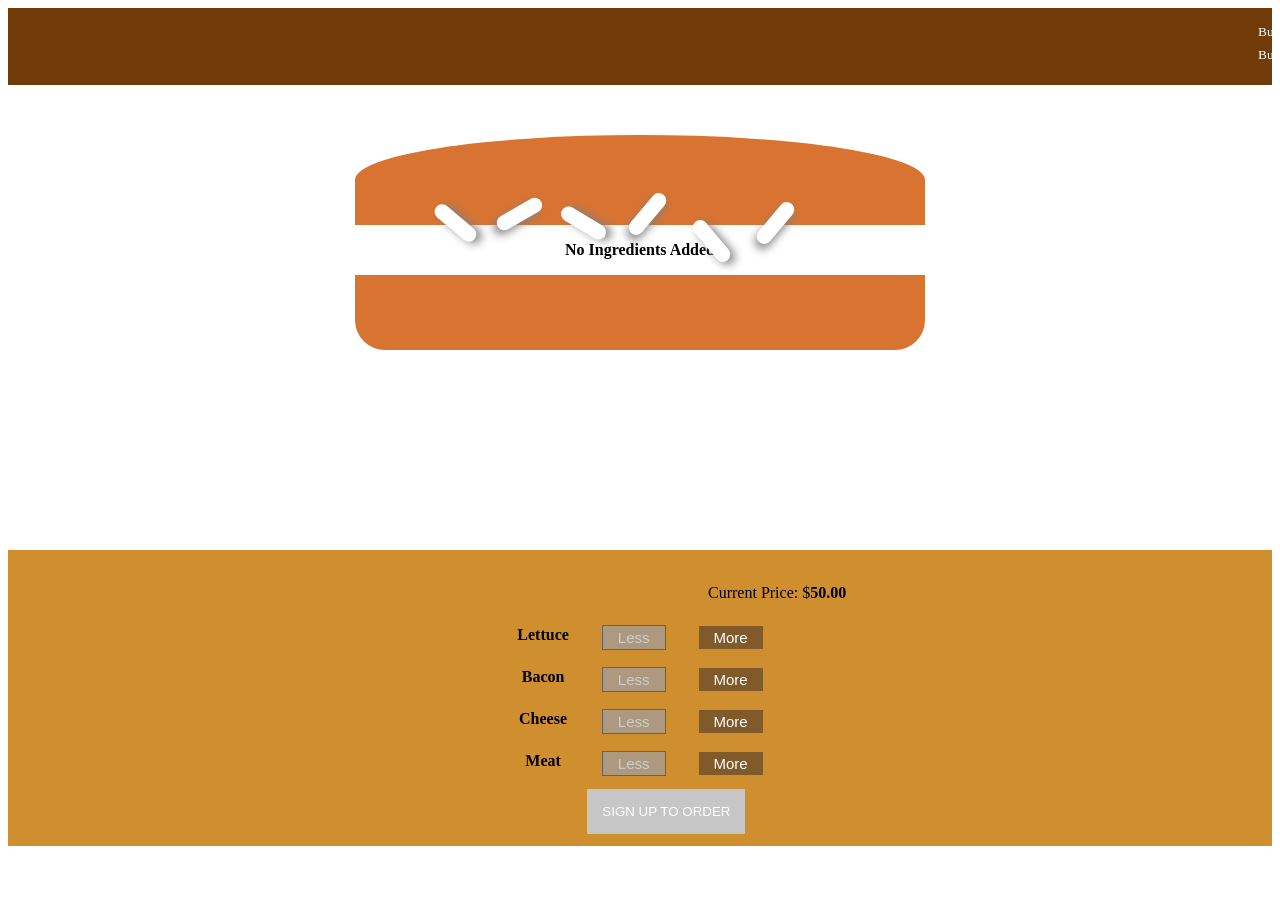
==== index.html @ 316af077 "Fix homepage" ====
<!doctype html>
<html lang="en">
  <head>
    <meta charset="UTF-8" />
    <meta name="viewport" content="width=device-width, initial-scale=1.0" />
    <link rel="stylesheet" href="burger.css" />
    <title>Document</title>
  </head>
  <body>
    <nav class="up_nav">
      <div class="main_div">
        <img src="./javascipt batch 114/Capture.PNG" alt="" height="70px" />
      </div>
      <div>
        <ul class="ul1">
          <li class="li_hover">
            <a href="./burger.html"><sup>Burger Builder</sup></a>
          </li>
          <li class="li_hover">
            <a href="./burger login file.html" target="_blank"
              ><sup>Login</sup></a
            >
          </li>
        </ul>
      </div>
    </nav>
    <center>
      <div class="burger">
        <div class="upper_bun">
          <span class="seed1"></span>
          <span class="seed2"></span>
          <span class="seed3"></span>
          <span class="seed4"></span>
          <span class="seed5"></span>
          <span class="seed6"></span>
        </div>
        <p id="message" class="pre_1"><strong>No Ingredients Added</strong></p>
        <p id="lettuce"></p>
        <p id="bacon"></p>
        <p id="Cheese"></p>
        <p id="Meat"></p>
        <div class="lower_bun"></div>
      </div>
    </center>
    <footer>
      <center>
        <br />
        <div class="dis_flex">
          <p>Current Price: $</p>
          <p id="price"><strong>50.00</strong></p>
        </div>
        <table>
          <thead>
            <tr>
              <th>Lettuce</th>
              <td>
                <button class="btn_less" id="less_id" onclick="less_lettuce()">
                  Less
                </button>
              </td>
              <td>
                <button class="btn_more" id="btn_m2" onclick="add_lettuce()">
                  More
                </button>
              </td>
            </tr>
            <tr>
              <th>Bacon</th>
              <td>
                <button
                  class="btn_less"
                  onclick="less_bacon()"
                  id="btn_less_bacon"
                >
                  Less
                </button>
              </td>
              <td>
                <button class="btn_more" onclick="add_bacon()">More</button>
              </td>
            </tr>
            <tr>
              <th>Cheese</th>
              <td>
                <button
                  class="btn_less"
                  onclick="less_cheese()"
                  id="btn_less_cheese"
                >
                  Less
                </button>
              </td>
              <td>
                <button class="btn_more" onclick="add_cheese()">More</button>
              </td>
            </tr>
            <tr>
              <th>Meat</th>
              <td>
                <button
                  class="btn_less"
                  onclick="less_meat()"
                  id="btn_less_meat"
                >
                  Less
                </button>
              </td>
              <td>
                <button class="btn_more" onclick="add_meat()">More</button>
              </td>
            </tr>
            <tr>
              <td colspan="3" class="td_last">
                <button class="btn_signin" onclick="saveOrder()">
                  <a href="./burger login file.html">SIGN UP TO ORDER</a>
                </button>
              </td>
            </tr>
          </thead>
        </table>
      </center>
    </footer>
    <script src="./burger.js"></script>
  </body>
</html>
---- burger.css ----
/* .img_1{
  width: 500px;
} */

.up_nav{
  display: flex;
  flex-direction: row;
  gap: 1200px;
  align-items: center;
  background-color: #703b09;
  margin-top: 0px;
  padding-left: 10px;
  margin-bottom: 50px;
  /* position: fixed ; */
}
.upper_bun{
  background-color: #D97331;
  height: 90px;
  width: 570px;
  border-radius: 50% 50% 0 0;
}
.lower_bun{
  background-color: #D97331;
  height: 75px;
  width: 570px;
  border-bottom-left-radius: 30px;
  border-bottom-right-radius: 30px;
}
.seed1{
  background-color: white;
  width: 15px;
  height: 50px;
  border-radius: 50px;
  box-shadow: 2px 5px 10px grey;
  position: absolute;
  transform:rotate(-50deg);
  top: 22%;
  left: 35%;
}
.seed2{
  background-color: white;
  width: 15px;
  height: 50px;
  border-radius: 50px;
  box-shadow: 2px 5px 10px grey;
  position: absolute;
  transform:rotate(60deg);
  top: 21%;
  left: 40%;
}
.seed3{
  background-color: white;
  width: 15px;
  height: 50px;
  border-radius: 50px;
  box-shadow: 2px 5px 10px grey;
  position: absolute;
  transform:rotate(-59deg);
  top: 22%;
  left: 45%;
}
.seed4{
  background-color: white;
  width: 15px;
  height: 50px;
  border-radius: 50px;
  box-shadow: 2px 5px 10px grey;
  position: absolute;
  transform:rotate(40deg);
  top: 21%;
  left: 50%;
}
.seed5{
  background-color: white;
  width: 15px;
  height: 50px;
  border-radius: 50px;
  box-shadow: 2px 5px 10px grey;
  position: absolute;
  transform:rotate(-40deg);
  top: 24%;
  left: 55%;
}
.seed6{
  background-color: white;
  width: 15px;
  height: 50px;
  border-radius: 50px;
  box-shadow: 2px 5px 10px grey;
  position: absolute;
  transform:rotate(40deg);
  top: 22%;
  left: 60%;
}
a{
  text-decoration: none;
  color: white;
}
li{
  list-style-type: none ;
}
.ul1{
  display: flex;
  gap: 25px;
}
.li_hover:hover{
  padding-top: 8px;
  padding-bottom: 9px;
  /* padding-left: 10px; */
  /* padding-right: 10px; */
  /* position: fixed; */
  background-color: #8f5c2c;
  border-bottom: 4px solid #40a4c8;
}
.upper_div{
  padding-top: 100px;
}
.loop_it{
  font-size: 20px;
}
footer{
  background-color: #CF8F2E;
  position: relative;
  top: 200px;
}
td{
  /* padding-left: 20px; */
  padding-right: 30px;
  padding-bottom: 10px;
  font-size: 25px;
}
.td_last{
  padding-left: 100px;
}
.btn_signin{
  /* font-size: 20px; */
  padding: 15px;
  background-color: #C7C6C6;
  border: none;
  color: #636161;
}
th{
  padding-left: 30px;
  padding-right: 30px;
  padding-bottom: 10px;
}
.btn_less{
  padding-left: 15px;
  padding-right: 15px;
  padding-bottom: 3px;
  padding-top: 3px;
  font-size: 15px;
  color: #cccccc;
  background-color: #ac9980;
  border: 1px #636161 solid;
}
.btn_more{
  padding-left: 15px;
  padding-right: 15px;
  padding-bottom: 3px;
  padding-top: 3px;
  font-size: 15px;
  background-color: #805a2b;
  color: white;
  border: none;
}
.btn_more:hover{
  background-color: #af733a;
}
.btn_less:hover{
  cursor: not-allowed;
}


.btn_signin:hover{
  background-color: rgba(12, 181, 12, 0.9);
}
.dis_flex{
  display: flex;
  flex-direction: row;
  position: relative;
  left: 700px;
}
.div_scroll{
  overflow-y: scroll;
}
@media (max-width: 480px) {
  .up_nav{
  display: flex;
  flex-direction: row;
  gap: 20px;
  align-items: center;
  background-color: #703b09;
  margin-top: 0px;
  padding-left: 10px;
  position: fixed ;
}
.img_1{
  width: 320px;
}
.pre_1{
  font-size: 10px;
  width: fit-content;
}
footer{   
  background-color: #CF8F2E;
  position: relative;
  top: 50px;
  width: 320px;
}
.dis_flex{
  display: flex;
  flex-direction: row;
  position: relative;
  left: 100px;
}
}
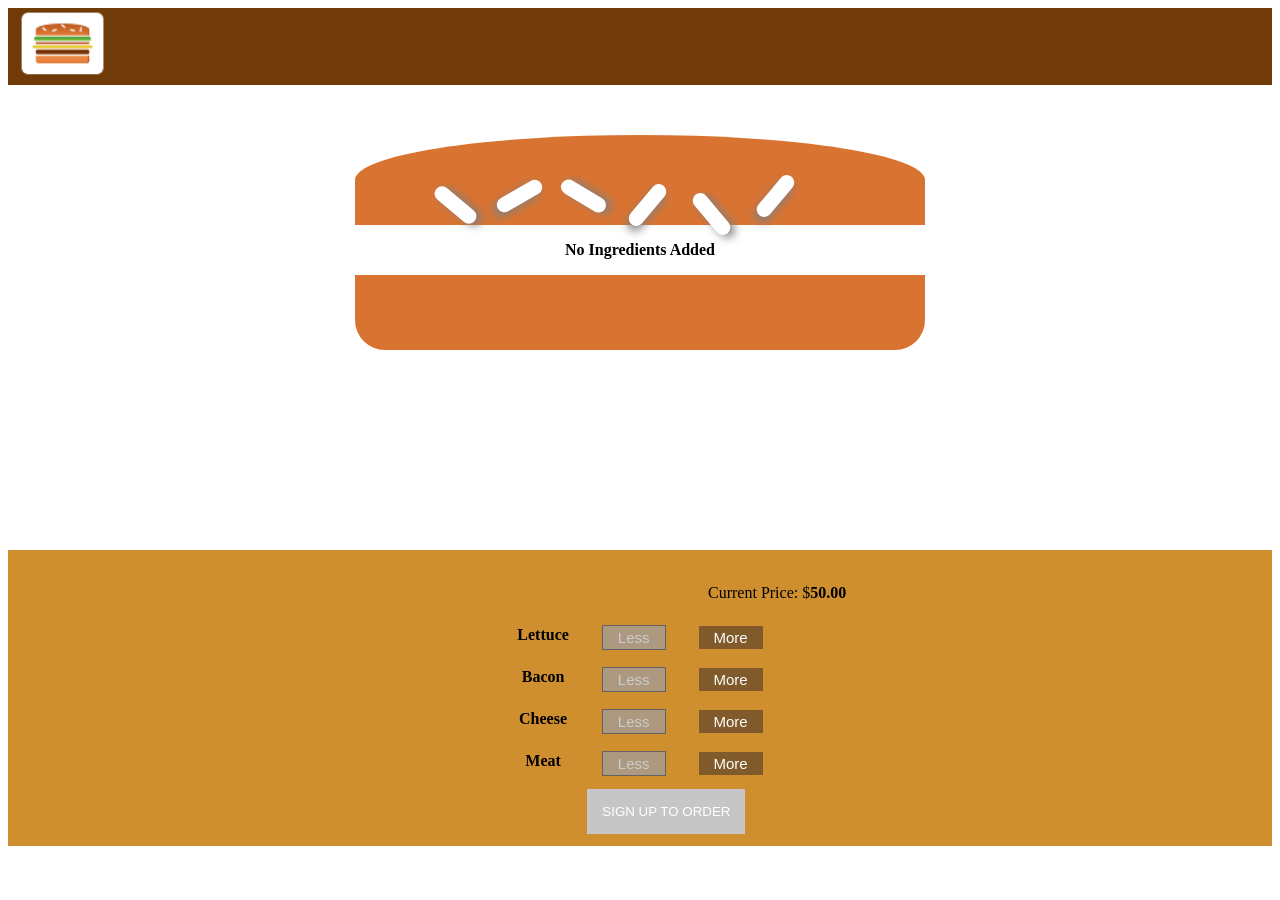
==== commit 327ea2bd: "Update Burger Builder" ====
--- a/index.html
+++ b/index.html
@@ -9,7 +9,8 @@
   <body>
     <nav class="up_nav">
       <div class="main_div">
-        <img src="./javascipt batch 114/Capture.PNG" alt="" height="70px" />
+        <!-- <img src="Capture.PNG" alt="" height="70px" /> -->
+         <img src="./Capture.PNG" alt="" height="70px" />
       </div>
       <div>
         <ul class="ul1">
--- a/burger.css
+++ b/burger.css
@@ -34,7 +34,7 @@
   box-shadow: 2px 5px 10px grey;
   position: absolute;
   transform:rotate(-50deg);
-  top: 22%;
+  top: 20%;
   left: 35%;
 }
 .seed2{
@@ -45,21 +45,43 @@
   box-shadow: 2px 5px 10px grey;
   position: absolute;
   transform:rotate(60deg);
+  top: 19%;
+  left: 40%;
+}
+.seed3{
+  background-color: white;
+  width: 15px;
+  height: 50px;
+  border-radius: 50px;
+  box-shadow: 2px 5px 10px grey;
+  position: absolute;
+  transform:rotate(-59deg);
+  top: 19%;
+  left: 45%;
+}
+.seed4{
+  background-color: white;
+  width: 15px;
+  height: 50px;
+  border-radius: 50px;
+  box-shadow: 2px 5px 10px grey;
+  position: absolute;
+  transform:rotate(40deg);
+  top: 20%;
+  left: 50%;
+}
+.seed5{
+  background-color: white;
+  width: 15px;
+  height: 50px;
+  border-radius: 50px;
+  box-shadow: 2px 5px 10px grey;
+  position: absolute;
+  transform:rotate(-40deg);
   top: 21%;
-  left: 40%;
-}
-.seed3{
-  background-color: white;
-  width: 15px;
-  height: 50px;
-  border-radius: 50px;
-  box-shadow: 2px 5px 10px grey;
-  position: absolute;
-  transform:rotate(-59deg);
-  top: 22%;
-  left: 45%;
-}
-.seed4{
+  left: 55%;
+}
+.seed6{
   background-color: white;
   width: 15px;
   height: 50px;
@@ -67,29 +89,7 @@
   box-shadow: 2px 5px 10px grey;
   position: absolute;
   transform:rotate(40deg);
-  top: 21%;
-  left: 50%;
-}
-.seed5{
-  background-color: white;
-  width: 15px;
-  height: 50px;
-  border-radius: 50px;
-  box-shadow: 2px 5px 10px grey;
-  position: absolute;
-  transform:rotate(-40deg);
-  top: 24%;
-  left: 55%;
-}
-.seed6{
-  background-color: white;
-  width: 15px;
-  height: 50px;
-  border-radius: 50px;
-  box-shadow: 2px 5px 10px grey;
-  position: absolute;
-  transform:rotate(40deg);
-  top: 22%;
+  top: 19%;
   left: 60%;
 }
 a{
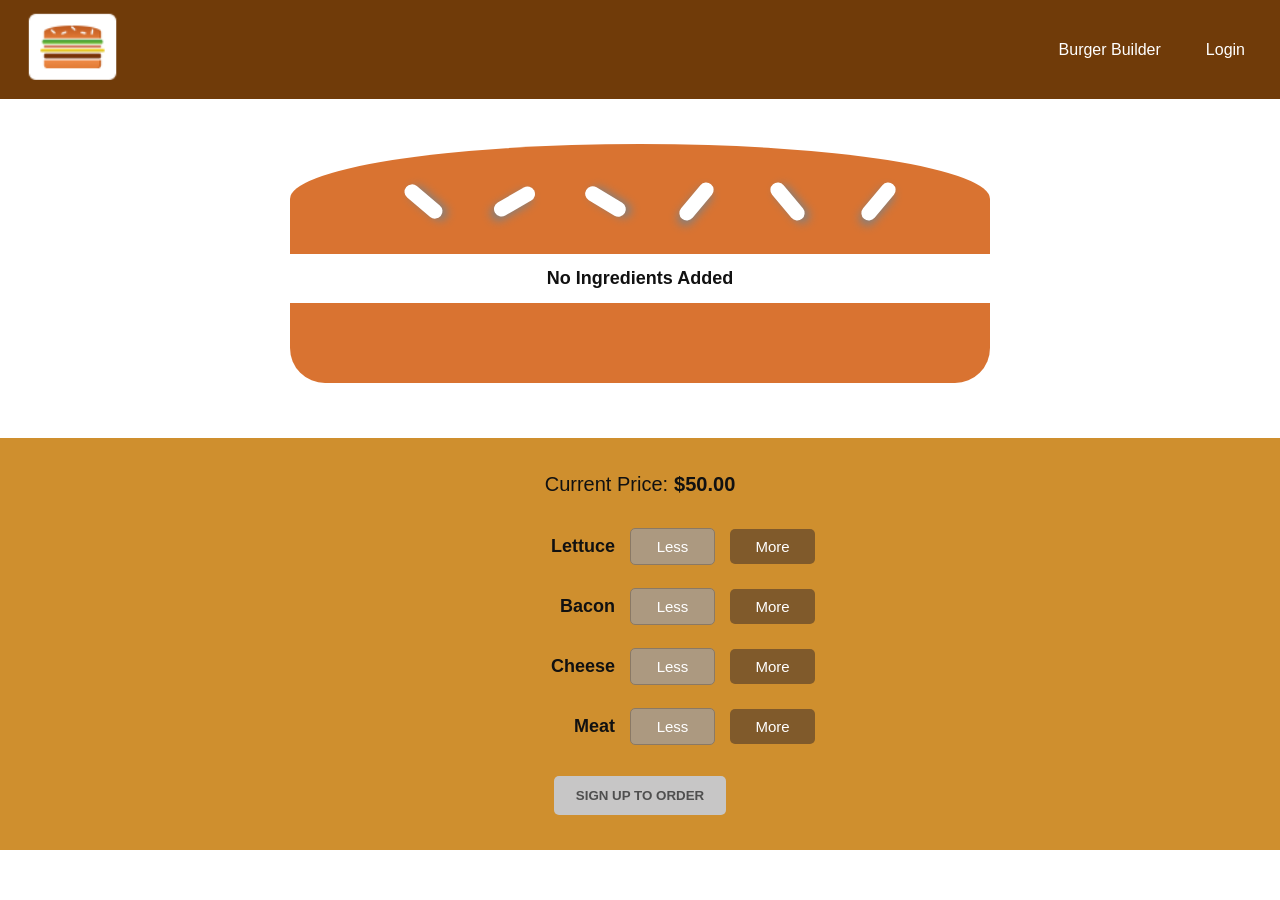
==== commit 4498adc2: "full app ready" ====
--- a/index.html
+++ b/index.html
@@ -4,28 +4,27 @@
     <meta charset="UTF-8" />
     <meta name="viewport" content="width=device-width, initial-scale=1.0" />
     <link rel="stylesheet" href="burger.css" />
-    <title>Document</title>
+    <title>Burger Builder</title>
   </head>
+
   <body>
     <nav class="up_nav">
       <div class="main_div">
-        <!-- <img src="Capture.PNG" alt="" height="70px" /> -->
-         <img src="./Capture.PNG" alt="" height="70px" />
+        <img src="./Capture.PNG" alt="Burger Builder Logo" />
       </div>
-      <div>
-        <ul class="ul1">
-          <li class="li_hover">
-            <a href="./burger.html"><sup>Burger Builder</sup></a>
-          </li>
-          <li class="li_hover">
-            <a href="./burger login file.html" target="_blank"
-              ><sup>Login</sup></a
-            >
-          </li>
-        </ul>
-      </div>
+
+      <ul class="ul1">
+        <li class="li_hover">
+          <a href="./index.html">Burger Builder</a>
+        </li>
+
+        <li class="li_hover">
+          <a href="./burger login file.html" target="_blank">Login</a>
+        </li>
+      </ul>
     </nav>
-    <center>
+
+    <main class="upper_div">
       <div class="burger">
         <div class="upper_bun">
           <span class="seed1"></span>
@@ -35,92 +34,116 @@
           <span class="seed5"></span>
           <span class="seed6"></span>
         </div>
-        <p id="message" class="pre_1"><strong>No Ingredients Added</strong></p>
-        <p id="lettuce"></p>
-        <p id="bacon"></p>
-        <p id="Cheese"></p>
-        <p id="Meat"></p>
+
+        <p id="message" class="pre_1">
+          <strong>No Ingredients Added</strong>
+        </p>
+
+        <div id="lettuce"></div>
+        <div id="bacon"></div>
+        <div id="Cheese"></div>
+        <div id="Meat"></div>
+
         <div class="lower_bun"></div>
       </div>
-    </center>
-    <footer>
-      <center>
-        <br />
-        <div class="dis_flex">
-          <p>Current Price: $</p>
-          <p id="price"><strong>50.00</strong></p>
+    </main>
+
+    <section class="controls_section">
+      <div class="price_box">
+        <span>Current Price:</span>
+        <strong>$<span id="price">50.00</span></strong>
+      </div>
+
+      <div class="ingredients_controls">
+        <div class="control_row">
+          <span class="ingredient_name">Lettuce</span>
+
+          <button
+            class="btn_less"
+            id="less_id"
+            onclick="less_lettuce()"
+          >
+            Less
+          </button>
+
+          <button
+            class="btn_more"
+            onclick="add_lettuce()"
+          >
+            More
+          </button>
         </div>
-        <table>
-          <thead>
-            <tr>
-              <th>Lettuce</th>
-              <td>
-                <button class="btn_less" id="less_id" onclick="less_lettuce()">
-                  Less
-                </button>
-              </td>
-              <td>
-                <button class="btn_more" id="btn_m2" onclick="add_lettuce()">
-                  More
-                </button>
-              </td>
-            </tr>
-            <tr>
-              <th>Bacon</th>
-              <td>
-                <button
-                  class="btn_less"
-                  onclick="less_bacon()"
-                  id="btn_less_bacon"
-                >
-                  Less
-                </button>
-              </td>
-              <td>
-                <button class="btn_more" onclick="add_bacon()">More</button>
-              </td>
-            </tr>
-            <tr>
-              <th>Cheese</th>
-              <td>
-                <button
-                  class="btn_less"
-                  onclick="less_cheese()"
-                  id="btn_less_cheese"
-                >
-                  Less
-                </button>
-              </td>
-              <td>
-                <button class="btn_more" onclick="add_cheese()">More</button>
-              </td>
-            </tr>
-            <tr>
-              <th>Meat</th>
-              <td>
-                <button
-                  class="btn_less"
-                  onclick="less_meat()"
-                  id="btn_less_meat"
-                >
-                  Less
-                </button>
-              </td>
-              <td>
-                <button class="btn_more" onclick="add_meat()">More</button>
-              </td>
-            </tr>
-            <tr>
-              <td colspan="3" class="td_last">
-                <button class="btn_signin" onclick="saveOrder()">
-                  <a href="./burger login file.html">SIGN UP TO ORDER</a>
-                </button>
-              </td>
-            </tr>
-          </thead>
-        </table>
-      </center>
-    </footer>
+
+        <div class="control_row">
+          <span class="ingredient_name">Bacon</span>
+
+          <button
+            class="btn_less"
+            id="btn_less_bacon"
+            onclick="less_bacon()"
+          >
+            Less
+          </button>
+
+          <button
+            class="btn_more"
+            onclick="add_bacon()"
+          >
+            More
+          </button>
+        </div>
+
+        <div class="control_row">
+          <span class="ingredient_name">Cheese</span>
+
+          <button
+            class="btn_less"
+            id="btn_less_cheese"
+            onclick="less_cheese()"
+          >
+            Less
+          </button>
+
+          <button
+            class="btn_more"
+            onclick="add_cheese()"
+          >
+            More
+          </button>
+        </div>
+
+        <div class="control_row">
+          <span class="ingredient_name">Meat</span>
+
+          <button
+            class="btn_less"
+            id="btn_less_meat"
+            onclick="less_meat()"
+          >
+            Less
+          </button>
+
+          <button
+            class="btn_more"
+            onclick="add_meat()"
+          >
+            More
+          </button>
+        </div>
+      </div>
+
+      <div class="order_box">
+        <button
+          class="btn_signin"
+          onclick="saveOrder()"
+        >
+          <a href="./burger login file.html">
+            SIGN UP TO ORDER
+          </a>
+        </button>
+      </div>
+    </section>
+
     <script src="./burger.js"></script>
   </body>
 </html>
--- a/burger.css
+++ b/burger.css
@@ -1,217 +1,430 @@
-/* .img_1{
-  width: 500px;
-} */
-
-.up_nav{
-  display: flex;
-  flex-direction: row;
-  gap: 1200px;
-  align-items: center;
-  background-color: #703b09;
-  margin-top: 0px;
-  padding-left: 10px;
-  margin-bottom: 50px;
-  /* position: fixed ; */
-}
-.upper_bun{
-  background-color: #D97331;
-  height: 90px;
-  width: 570px;
+* {
+  box-sizing: border-box;
+}
+
+html,
+body {
+  margin: 0;
+  padding: 0;
+  width: 100%;
+  min-height: 100%;
+  font-family: Arial, sans-serif;
+  background: #ffffff;
+  overflow-x: hidden;
+}
+
+body {
+  color: #111111;
+}
+
+a {
+  text-decoration: none;
+  color: white;
+}
+
+.up_nav {
+  width: 100%;
+  min-height: 90px;
+  display: flex;
+  align-items: center;
+  justify-content: space-between;
+  background: #703b09;
+  padding: 10px 25px;
+}
+
+.main_div img {
+  width: 95px;
+  height: 75px;
+  object-fit: contain;
+  border-radius: 8px;
+}
+
+.ul1 {
+  display: flex;
+  align-items: center;
+  gap: 25px;
+  padding: 0;
+  margin: 0;
+  list-style: none;
+}
+
+.li_hover {
+  padding: 10px;
+  border-radius: 5px;
+  transition: 0.2s ease;
+}
+
+.li_hover:hover {
+  background: #8f5c2c;
+  border-bottom: 3px solid #40a4c8;
+}
+
+.upper_div {
+  width: 100%;
+  display: flex;
+  justify-content: center;
+  padding: 45px 20px 0;
+}
+
+.burger {
+  width: min(700px, 90vw);
+  display: flex;
+  flex-direction: column;
+  align-items: center;
+}
+
+.upper_bun {
+  position: relative;
+  width: 100%;
+  height: 110px;
+  background: #d97331;
   border-radius: 50% 50% 0 0;
 }
-.lower_bun{
-  background-color: #D97331;
-  height: 75px;
-  width: 570px;
-  border-bottom-left-radius: 30px;
-  border-bottom-right-radius: 30px;
-}
-.seed1{
-  background-color: white;
+
+.lower_bun {
+  width: 100%;
+  height: 80px;
+  background: #d97331;
+  border-bottom-left-radius: 35px;
+  border-bottom-right-radius: 35px;
+}
+
+.seed1,
+.seed2,
+.seed3,
+.seed4,
+.seed5,
+.seed6 {
+  position: absolute;
+  top: 35px;
   width: 15px;
-  height: 50px;
+  height: 45px;
+  background: white;
   border-radius: 50px;
   box-shadow: 2px 5px 10px grey;
-  position: absolute;
-  transform:rotate(-50deg);
-  top: 20%;
-  left: 35%;
-}
-.seed2{
-  background-color: white;
-  width: 15px;
-  height: 50px;
-  border-radius: 50px;
-  box-shadow: 2px 5px 10px grey;
-  position: absolute;
-  transform:rotate(60deg);
-  top: 19%;
-  left: 40%;
-}
-.seed3{
-  background-color: white;
-  width: 15px;
-  height: 50px;
-  border-radius: 50px;
-  box-shadow: 2px 5px 10px grey;
-  position: absolute;
-  transform:rotate(-59deg);
-  top: 19%;
-  left: 45%;
-}
-.seed4{
-  background-color: white;
-  width: 15px;
-  height: 50px;
-  border-radius: 50px;
-  box-shadow: 2px 5px 10px grey;
-  position: absolute;
-  transform:rotate(40deg);
-  top: 20%;
-  left: 50%;
-}
-.seed5{
-  background-color: white;
-  width: 15px;
-  height: 50px;
-  border-radius: 50px;
-  box-shadow: 2px 5px 10px grey;
-  position: absolute;
-  transform:rotate(-40deg);
-  top: 21%;
-  left: 55%;
-}
-.seed6{
-  background-color: white;
-  width: 15px;
-  height: 50px;
-  border-radius: 50px;
-  box-shadow: 2px 5px 10px grey;
-  position: absolute;
-  transform:rotate(40deg);
-  top: 19%;
-  left: 60%;
-}
-a{
-  text-decoration: none;
+}
+
+.seed1 {
+  left: 18%;
+  transform: rotate(-50deg);
+}
+
+.seed2 {
+  left: 31%;
+  transform: rotate(60deg);
+}
+
+.seed3 {
+  left: 44%;
+  transform: rotate(-59deg);
+}
+
+.seed4 {
+  left: 57%;
+  transform: rotate(40deg);
+}
+
+.seed5 {
+  left: 70%;
+  transform: rotate(-40deg);
+}
+
+.seed6 {
+  left: 83%;
+  transform: rotate(40deg);
+}
+
+#message {
+  margin: 14px 0;
+  font-size: 18px;
+}
+
+#lettuce,
+#bacon,
+#Cheese,
+#Meat {
+  width: 100%;
+  margin: 0;
+  padding: 0;
+}
+
+#lettuce p,
+#bacon p,
+#Cheese p,
+#Meat p {
+  margin: 5px auto;
+}
+
+.controls_section {
+  width: 100%;
+  margin-top: 55px;
+  padding: 35px 20px;
+  background: #cf8f2e;
+  display: flex;
+  flex-direction: column;
+  align-items: center;
+}
+
+.price_box {
+  display: flex;
+  justify-content: center;
+  align-items: center;
+  gap: 6px;
+  margin-bottom: 25px;
+  font-size: 20px;
+}
+
+.price_box strong {
+  font-weight: 700;
+}
+
+.ingredients_controls {
+  width: min(600px, 100%);
+  display: flex;
+  flex-direction: column;
+  gap: 10px;
+}
+
+.control_row {
+  width: 100%;
+  min-height: 50px;
+  display: flex;
+  align-items: center;
+  justify-content: center;
+  gap: 15px;
+}
+
+.ingredient_name {
+  width: 150px;
+  font-size: 18px;
+  font-weight: 700;
+  text-align: right;
+}
+
+.btn_less,
+.btn_more {
+  width: 85px;
+  padding: 9px 12px;
+  font-size: 15px;
+  border-radius: 5px;
+  transition: 0.2s ease;
+}
+
+.btn_less {
   color: white;
-}
-li{
-  list-style-type: none ;
-}
-.ul1{
-  display: flex;
-  gap: 25px;
-}
-.li_hover:hover{
-  padding-top: 8px;
-  padding-bottom: 9px;
-  /* padding-left: 10px; */
-  /* padding-right: 10px; */
-  /* position: fixed; */
-  background-color: #8f5c2c;
-  border-bottom: 4px solid #40a4c8;
-}
-.upper_div{
-  padding-top: 100px;
-}
-.loop_it{
-  font-size: 20px;
-}
-footer{
-  background-color: #CF8F2E;
-  position: relative;
-  top: 200px;
-}
-td{
-  /* padding-left: 20px; */
-  padding-right: 30px;
-  padding-bottom: 10px;
-  font-size: 25px;
-}
-.td_last{
-  padding-left: 100px;
-}
-.btn_signin{
-  /* font-size: 20px; */
-  padding: 15px;
-  background-color: #C7C6C6;
+  background: #ac9980;
+  border: 1px solid #8a7965;
+}
+
+.btn_less:hover {
+  cursor: not-allowed;
+}
+
+.btn_more {
+  color: white;
+  background: #805a2b;
   border: none;
-  color: #636161;
-}
-th{
-  padding-left: 30px;
-  padding-right: 30px;
-  padding-bottom: 10px;
-}
-.btn_less{
-  padding-left: 15px;
-  padding-right: 15px;
-  padding-bottom: 3px;
-  padding-top: 3px;
-  font-size: 15px;
-  color: #cccccc;
-  background-color: #ac9980;
-  border: 1px #636161 solid;
-}
-.btn_more{
-  padding-left: 15px;
-  padding-right: 15px;
-  padding-bottom: 3px;
-  padding-top: 3px;
-  font-size: 15px;
-  background-color: #805a2b;
+  cursor: pointer;
+}
+
+.btn_more:hover {
+  background: #af733a;
+}
+
+.order_box {
+  margin-top: 25px;
+  display: flex;
+  justify-content: center;
+}
+
+.btn_signin {
+  padding: 12px 22px;
+  background: #c7c6c6;
+  border: none;
+  border-radius: 5px;
+  cursor: pointer;
+  transition: 0.2s ease;
+}
+
+.btn_signin a {
+  color: #4f4f4f;
+  font-weight: 600;
+}
+
+.btn_signin:hover {
+  background: rgba(12, 181, 12, 0.9);
+}
+
+.btn_signin:hover a {
   color: white;
-  border: none;
-}
-.btn_more:hover{
-  background-color: #af733a;
-}
-.btn_less:hover{
-  cursor: not-allowed;
-}
-
-
-.btn_signin:hover{
-  background-color: rgba(12, 181, 12, 0.9);
-}
-.dis_flex{
-  display: flex;
-  flex-direction: row;
-  position: relative;
-  left: 700px;
-}
-.div_scroll{
-  overflow-y: scroll;
-}
+}
+
+@media (max-width: 768px) {
+  .up_nav {
+    min-height: 75px;
+    padding: 8px 15px;
+  }
+
+  .main_div img {
+    width: 75px;
+    height: 60px;
+  }
+
+  .ul1 {
+    gap: 8px;
+  }
+
+  .li_hover {
+    font-size: 14px;
+    padding: 7px;
+  }
+
+  .upper_div {
+    padding: 35px 15px 0;
+  }
+
+  .burger {
+    width: 92vw;
+  }
+
+  .upper_bun {
+    height: 85px;
+  }
+
+  .lower_bun {
+    height: 60px;
+  }
+
+  .seed1,
+  .seed2,
+  .seed3,
+  .seed4,
+  .seed5,
+  .seed6 {
+    top: 28px;
+    width: 9px;
+    height: 28px;
+    box-shadow: 1px 3px 6px grey;
+  }
+
+  #message {
+    font-size: 15px;
+  }
+
+  .controls_section {
+    margin-top: 40px;
+    padding: 30px 15px;
+  }
+
+  .price_box {
+    font-size: 18px;
+    margin-bottom: 20px;
+  }
+
+  .control_row {
+    gap: 10px;
+  }
+
+  .ingredient_name {
+    width: 120px;
+    font-size: 16px;
+  }
+
+  .btn_less,
+  .btn_more {
+    width: 70px;
+    padding: 8px 6px;
+    font-size: 13px;
+  }
+}
+
 @media (max-width: 480px) {
-  .up_nav{
-  display: flex;
-  flex-direction: row;
-  gap: 20px;
-  align-items: center;
-  background-color: #703b09;
-  margin-top: 0px;
-  padding-left: 10px;
-  position: fixed ;
-}
-.img_1{
-  width: 320px;
-}
-.pre_1{
-  font-size: 10px;
-  width: fit-content;
-}
-footer{   
-  background-color: #CF8F2E;
-  position: relative;
-  top: 50px;
-  width: 320px;
-}
-.dis_flex{
-  display: flex;
-  flex-direction: row;
-  position: relative;
-  left: 100px;
-}
-}+  .up_nav {
+    min-height: 65px;
+    padding: 6px 10px;
+  }
+
+  .main_div img {
+    width: 60px;
+    height: 50px;
+  }
+
+  .ul1 {
+    gap: 2px;
+  }
+
+  .li_hover {
+    font-size: 12px;
+    padding: 5px;
+  }
+
+  .upper_div {
+    padding: 25px 8px 0;
+  }
+
+  .burger {
+    width: 96vw;
+  }
+
+  .upper_bun {
+    height: 65px;
+  }
+
+  .lower_bun {
+    height: 48px;
+  }
+
+  .seed1,
+  .seed2,
+  .seed3,
+  .seed4,
+  .seed5,
+  .seed6 {
+    top: 20px;
+    width: 6px;
+    height: 20px;
+  }
+
+  #message {
+    font-size: 13px;
+    margin: 10px 0;
+  }
+
+  .controls_section {
+    margin-top: 30px;
+    padding: 25px 8px;
+  }
+
+  .price_box {
+    font-size: 16px;
+    margin-bottom: 18px;
+  }
+
+  .ingredients_controls {
+    width: 100%;
+    gap: 7px;
+  }
+
+  .control_row {
+    min-height: 45px;
+    gap: 6px;
+  }
+
+  .ingredient_name {
+    width: 85px;
+    font-size: 14px;
+  }
+  .btn_less,
+  .btn_more {
+    width: 62px;
+    padding: 7px 4px;
+    font-size: 11px;
+  }
+  .order_box {
+    margin-top: 20px;
+  }
+  .btn_signin {
+    padding: 10px 15px;
+    font-size: 12px;
+  }
+}
